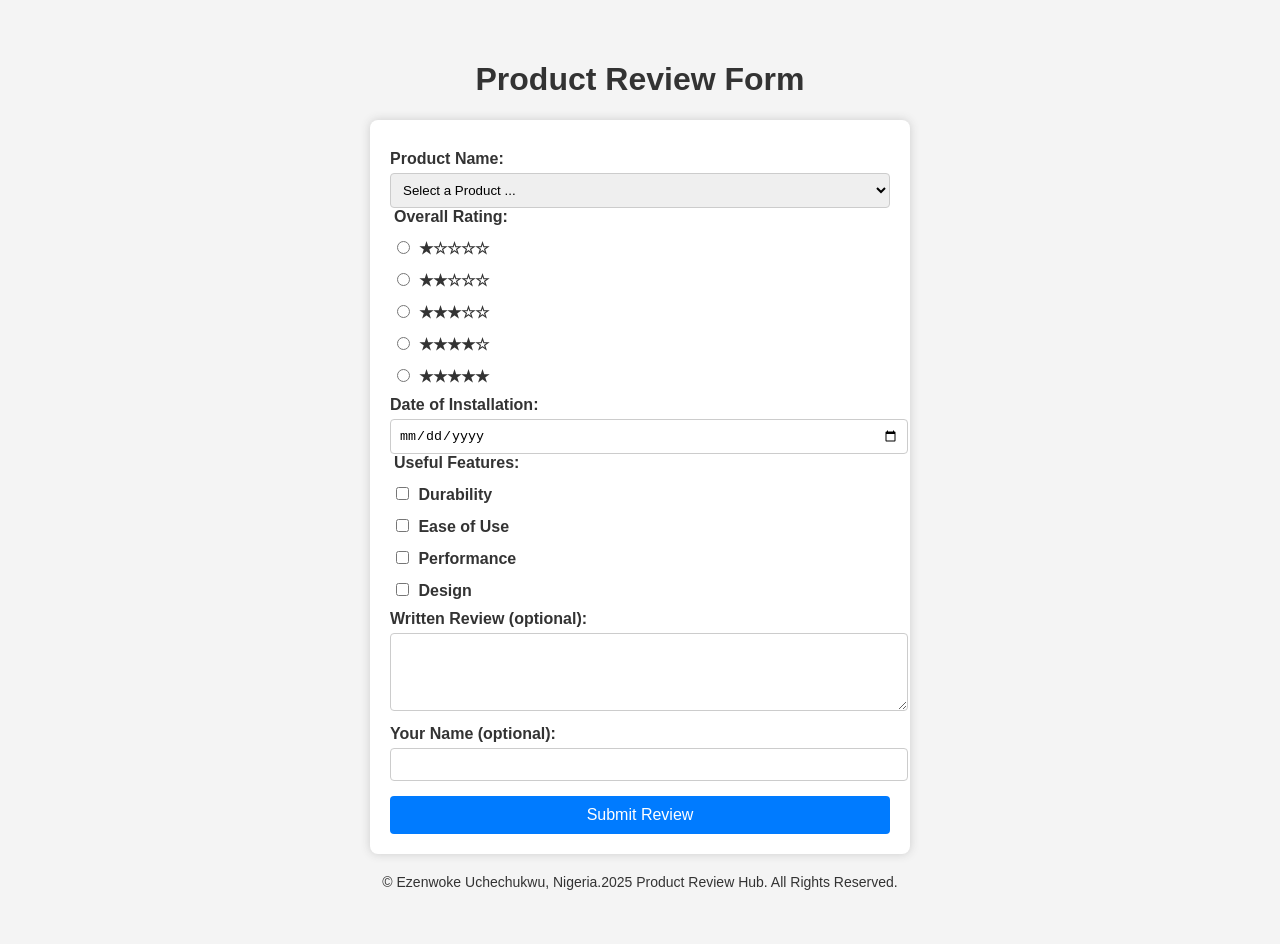
==== form.html @ ca762149 "completed" ====
<!DOCTYPE html>
<html lang="en">
<head>
    <meta charset="UTF-8">
    <meta name="viewport" content="width=device-width, initial-scale=1.0">
    <title>Product Review Form</title>
    <meta name="author" content="Ezenwoke Uchechukwu">
    <link rel="stylesheet" href="styles/cssstyles.css">
    <link rel="stylesheet" href="css/styles.css">
    <script defer src="scripts/formscript.js"></script>
    <script defer src="scripts/review.js"></script>
</head>
<body>
    <header>
        <h1>Product Review Form</h1>
    </header>

    <form action="review.html" method="get">
        <!-- Product Name Dropdown -->
        <label for="product">Product Name:</label>
        <select id="product" name="product" required>
            <option value="" disabled selected>Select a Product ...</option>
        </select>

        <!-- Overall Rating -->
        <fieldset>
            <legend>Overall Rating:</legend>
            <label><input type="radio" name="rating" value="1" required> ★☆☆☆☆</label>
            <label><input type="radio" name="rating" value="2"> ★★☆☆☆</label>
            <label><input type="radio" name="rating" value="3"> ★★★☆☆</label>
            <label><input type="radio" name="rating" value="4"> ★★★★☆</label>
            <label><input type="radio" name="rating" value="5"> ★★★★★</label>
        </fieldset>

        <!-- Date of Installation -->
        <label for="install-date">Date of Installation:</label>
        <input type="date" id="install-date" name="install-date" required>

        <!-- Useful Features -->
        <fieldset>
            <legend>Useful Features:</legend>
            <label><input type="checkbox" name="features" value="durability"> Durability</label>
            <label><input type="checkbox" name="features" value="ease-of-use"> Ease of Use</label>
            <label><input type="checkbox" name="features" value="performance"> Performance</label>
            <label><input type="checkbox" name="features" value="design"> Design</label>
        </fieldset>

        <!-- Written Review -->
        <label for="review">Written Review (optional):</label>
        <textarea id="review" name="review" rows="4"></textarea>

        <!-- User Name -->
        <label for="username">Your Name (optional):</label>
        <input type="text" id="username" name="username">

        <!-- Submit Button -->
        <input type="submit" value="Submit Review">
    </form>

    <footer>
        <p>&copy; Ezenwoke Uchechukwu, Nigeria.2025 Product Review Hub. All Rights Reserved.</p>
    </footer>
</body>
</html>
---- styles/cssstyles.css ----
body {
    font-family: Arial, sans-serif;
    background-color: #f4f4f4;
    color: #333;
    margin: 20px;
    padding: 20px;
}

h1 {
    text-align: center;
}

form {
    background: #fff;
    padding: 20px;
    max-width: 500px;
    margin: auto;
    border-radius: 8px;
    box-shadow: 0px 0px 10px #ccc;
}

label, legend {
    font-weight: bold;
    display: block;
    margin-top: 10px;
}

input, select, textarea {
    width: 100%;
    padding: 8px;
    margin-top: 5px;
    border: 1px solid #ccc;
    border-radius: 4px;
}

fieldset {
    border: none;
    padding: 0;
}

input[type="checkbox"], input[type="radio"] {
    width: auto;
    margin-right: 5px;
}

input[type="submit"] {
    background: #007BFF;
    color: white;
    font-size: 16px;
    padding: 10px;
    border: none;
    border-radius: 4px;
    cursor: pointer;
    margin-top: 15px;
}

input[type="submit"]:hover {
    background: #0056b3;
}

footer {
    text-align: center;
    margin-top: 20px;
    font-size: 14px;
}
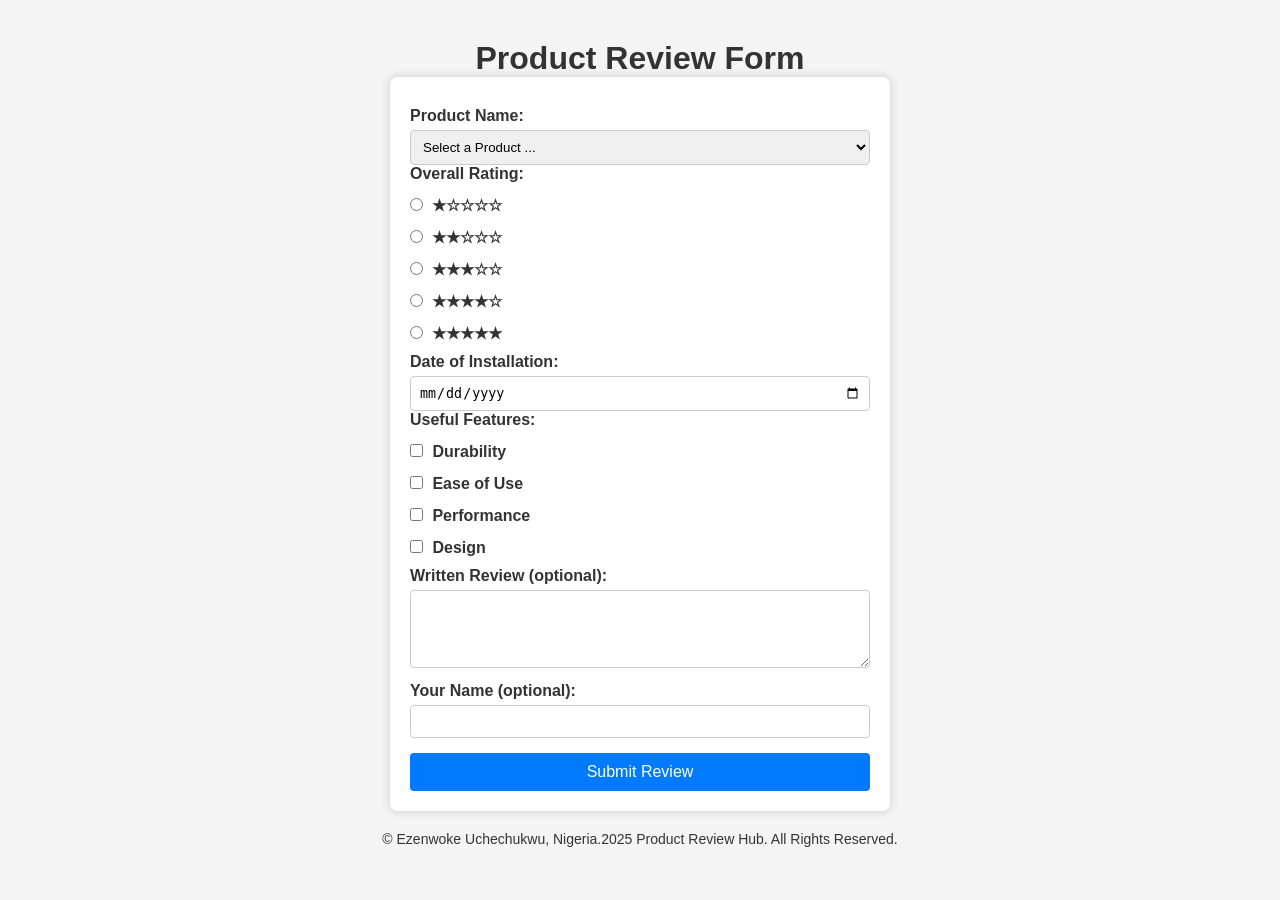
==== commit 379cfa2b: "completed" ====
--- a/form.html
+++ b/form.html
@@ -4,7 +4,9 @@
     <meta charset="UTF-8">
     <meta name="viewport" content="width=device-width, initial-scale=1.0">
     <title>Product Review Form</title>
+    <meta name="description" content="Product Review Form">
     <meta name="author" content="Ezenwoke Uchechukwu">
+    <link href="https://fonts.googleapis.com/css2?family=Roboto:wght@400;700&family=Playfair+Display:wght@400;700&display=swap" rel="stylesheet">
     <link rel="stylesheet" href="styles/cssstyles.css">
     <link rel="stylesheet" href="css/styles.css">
     <script defer src="scripts/formscript.js"></script>
--- a/styles/cssstyles.css
+++ b/styles/cssstyles.css
@@ -1,3 +1,17 @@
+/* Load Google Fonts with font-family declarations */
+@import url('https://fonts.googleapis.com/css2?family=Roboto:wght@400;700&family=Playfair+Display:wght@400;700&display=swap');
+
+:root {
+    --primary-color: #4CAF50;
+    --secondary-color: #F5F5F5;
+    --font-family: "Roboto", sans-serif; /* For general text */
+    --heading-font-family: "Playfair Display", serif; /* For headings */
+}/* General reset and body styles */
+* {
+    margin: 0;
+    padding: 0;
+    box-sizing: border-box;
+}
 body {
     font-family: Arial, sans-serif;
     background-color: #f4f4f4;
